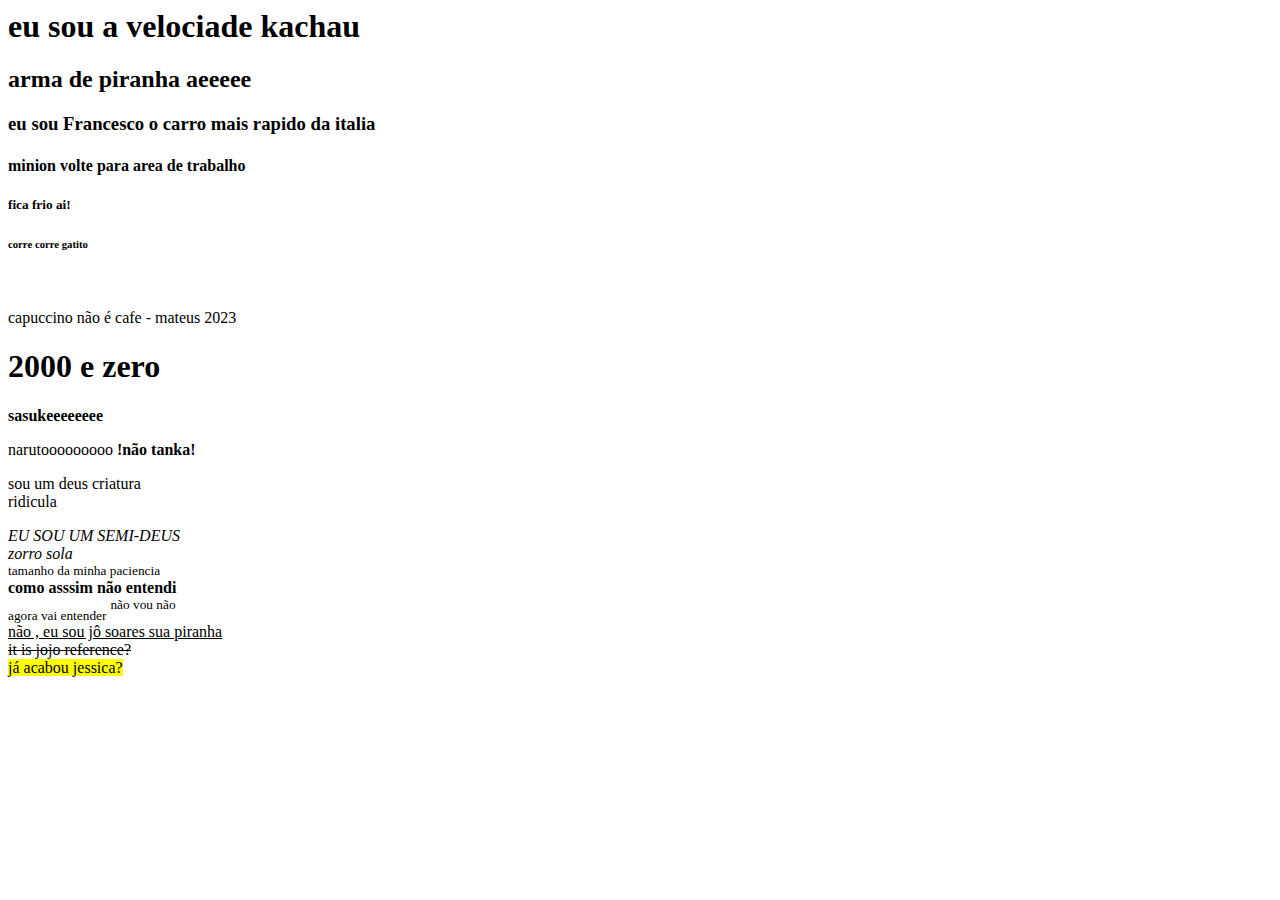
==== index.html @ 52d0cf90 "Add files via upload" ====
<html>
    <head>
        <title>Aula 1 dia 20_03_24</title>
    </head>
    <body>
        <h1>eu sou a velociade kachau</h1><!--tamanho da letra-->
        <h2>arma de piranha aeeeee </h2>
        <h3>eu sou Francesco o carro mais rapido da italia</h3>
        <h4>minion volte para area de trabalho</h4>
        <h5>fica frio ai!</h5>
        <h6>corre corre gatito</h6>
        <br><!--quebra texto-->
        <p>capuccino não é cafe - mateus 2023</p>
        <p><h1>2000 e zero</h1></p><!--negrito-->
        <b>sasukeeeeeeee</b>
        <p>narutooooooooo <b>  !não tanka!</b></p>
        <p>sou um deus criatura <br>ridicula</p>
        <em>EU SOU UM SEMI-DEUS</em> <!--enfatizar-->
        <br>
        <i>zorro sola</i><!--italico-->
        <br>
        <small>tamanho da minha paciencia</small> </small><!--texto pequeno-->
        <br>
        <strong>como asssim não entendi</strong><!--lembra e negrito-->
        <br>
        <sub>agora vai entender</sub><!--texto menor abaixo-->
        <sup>não vou não </sup><!--texto maior acima-->
        <br>
        <ins>não , eu sou jô soares sua piranha </ins><!--linha abaixo do texto-->
        <br>
        <del>it is jojo reference? </del><!--linha no meio do texto-->
        <br>
        <mark>já acabou jessica?</mark><!--cor de fundo-->

    </body>
</html>
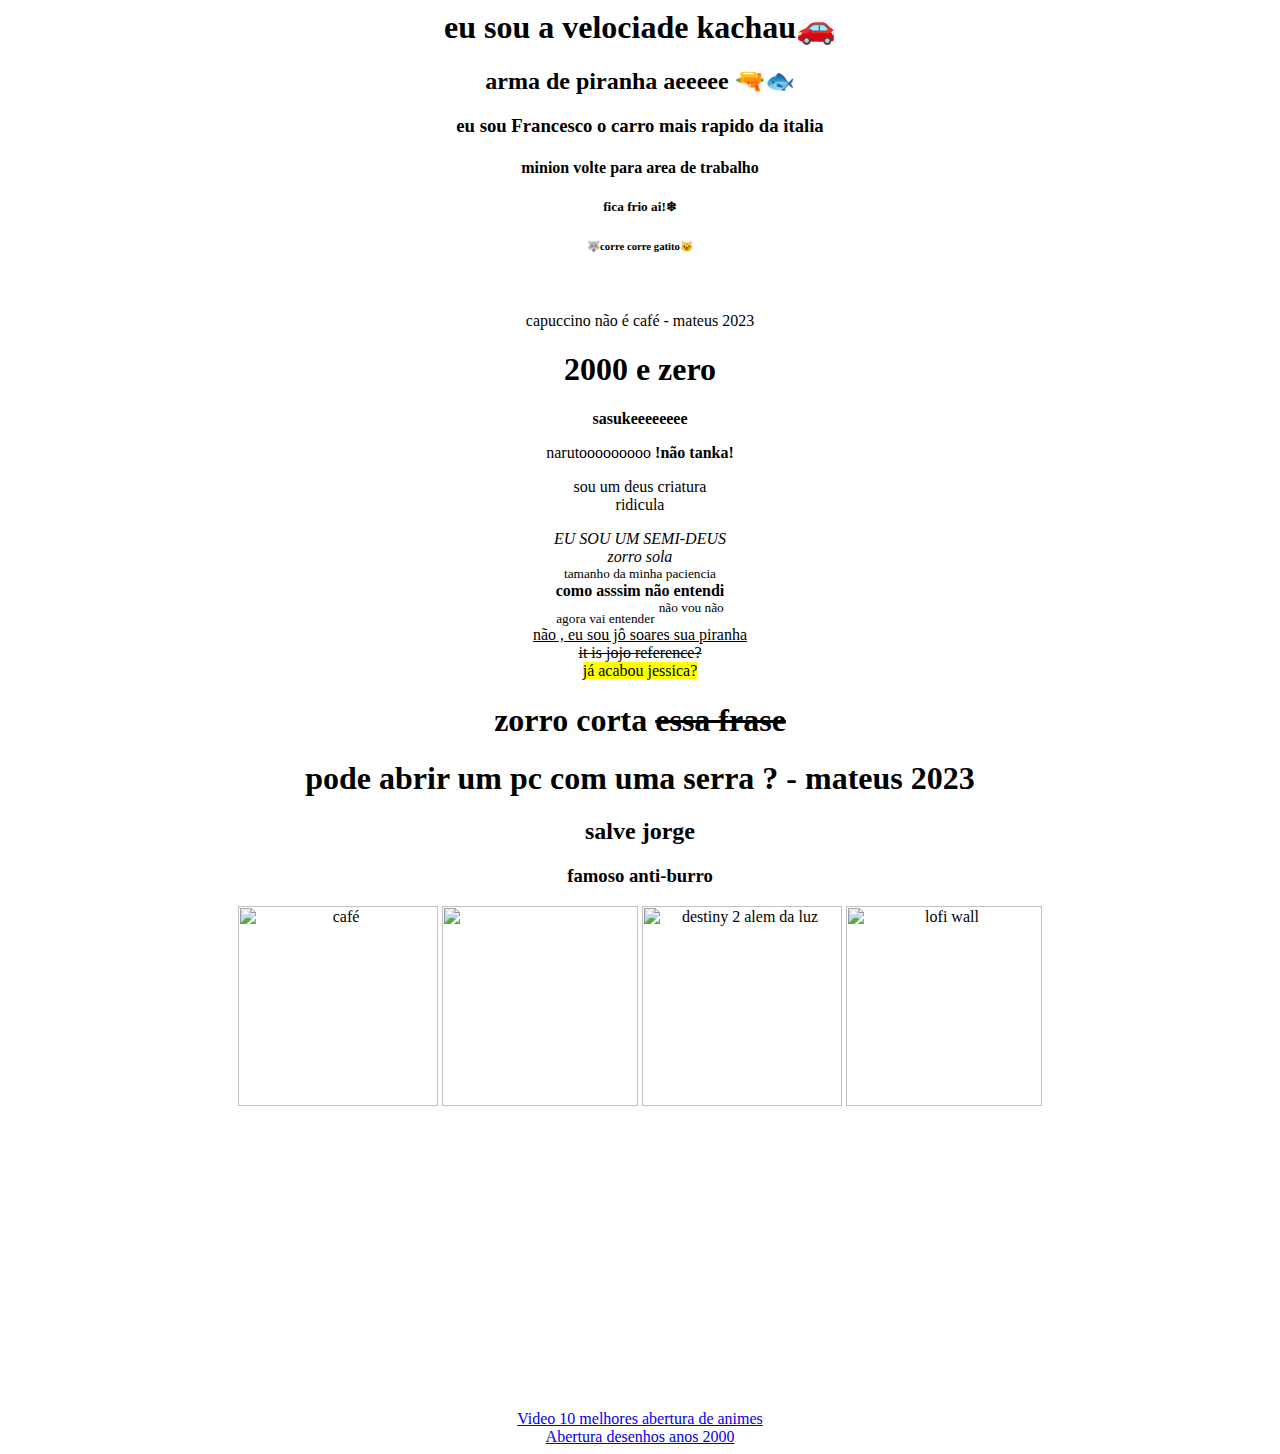
==== commit 4f964c66: "aula 2" ====
--- a/index.html
+++ b/index.html
@@ -1,16 +1,18 @@
 <html>
     <head>
         <title>Aula 1 dia 20_03_24</title>
+        <link rel="stylesheet" href="style.css"><!--link entre o css e o html-->
     </head>
     <body>
-        <h1>eu sou a velociade kachau</h1><!--tamanho da letra-->
-        <h2>arma de piranha aeeeee </h2>
+        <center><!--deixar centralizado-->
+        <h1>eu sou a velociade kachau🚗</h1><!--tamanho da letra-->
+        <h2>arma de piranha aeeeee 🔫🐟 </h2>
         <h3>eu sou Francesco o carro mais rapido da italia</h3>
         <h4>minion volte para area de trabalho</h4>
-        <h5>fica frio ai!</h5>
-        <h6>corre corre gatito</h6>
+        <h5>fica frio ai!❄</h5>
+        <h6>🐺corre corre gatito🐱</h6>
         <br><!--quebra texto-->
-        <p>capuccino não é cafe - mateus 2023</p>
+        <p>capuccino não é café - mateus 2023</p><!--paragrafo-->
         <p><h1>2000 e zero</h1></p><!--negrito-->
         <b>sasukeeeeeeee</b>
         <p>narutooooooooo <b>  !não tanka!</b></p>
@@ -31,6 +33,23 @@
         <del>it is jojo reference? </del><!--linha no meio do texto-->
         <br>
         <mark>já acabou jessica?</mark><!--cor de fundo-->
+        <h1>zorro corta <del>essa frase </del></h1>
+        <h1>pode abrir um pc com uma serra ? - mateus 2023</h1>
+        <h2>salve jorge </h2>
+        <h3>famoso anti-burro </h3>
+        <!--aula dia 2 - 22_03_2024-->
+        <img src="https://loucodocafe.com.br/wp-content/uploads/2019/09/historia-do-cafe-02-e1568677720589.jpg" alt="café" style="width: 200;" height="200"> <!--link usado a imcorportação-->
+        <img src="teste code aula.png" style="width: 196;" height="200" alt=""> <!--link usando a pasta propria-->
+        <img src="https://cdn.cloudflare.steamstatic.com/steam/apps/1314563/header_brazilian.jpg?t=1698368493" alt="destiny 2 alem da luz" style="width: 200;" height="200">
+        <img src="https://cdn.pixabay.com/photo/2023/10/10/12/36/lofi-8306349_1280.jpg" alt="lofi wall" style="width: 196;" height="200">
+        <br>
+        <iframe width="400" height="300" src="https://www.youtube.com/embed/qBTX_iz4KD4" title="Destiny 2 Além da Luz - Campanha Completa" frameborder="0" allow="accelerometer; autoplay; clipboard-write; encrypted-media; gyroscope; picture-in-picture; web-share" allowfullscreen></iframe>
+        <br>
+        <a href="https://www.youtube.com/watch?v=X7_G1rvHDQ0" target="_blank">Video 10 melhores abertura de animes</a><!--deixa o link para p site-->
+        <br>
+        <a href="https://www.youtube.com/watch?v=GeyMesb5lLo" target="_blank"> Abertura desenhos anos 2000</a>
+
+    </center>
 
     </body>
-</html>+</html>
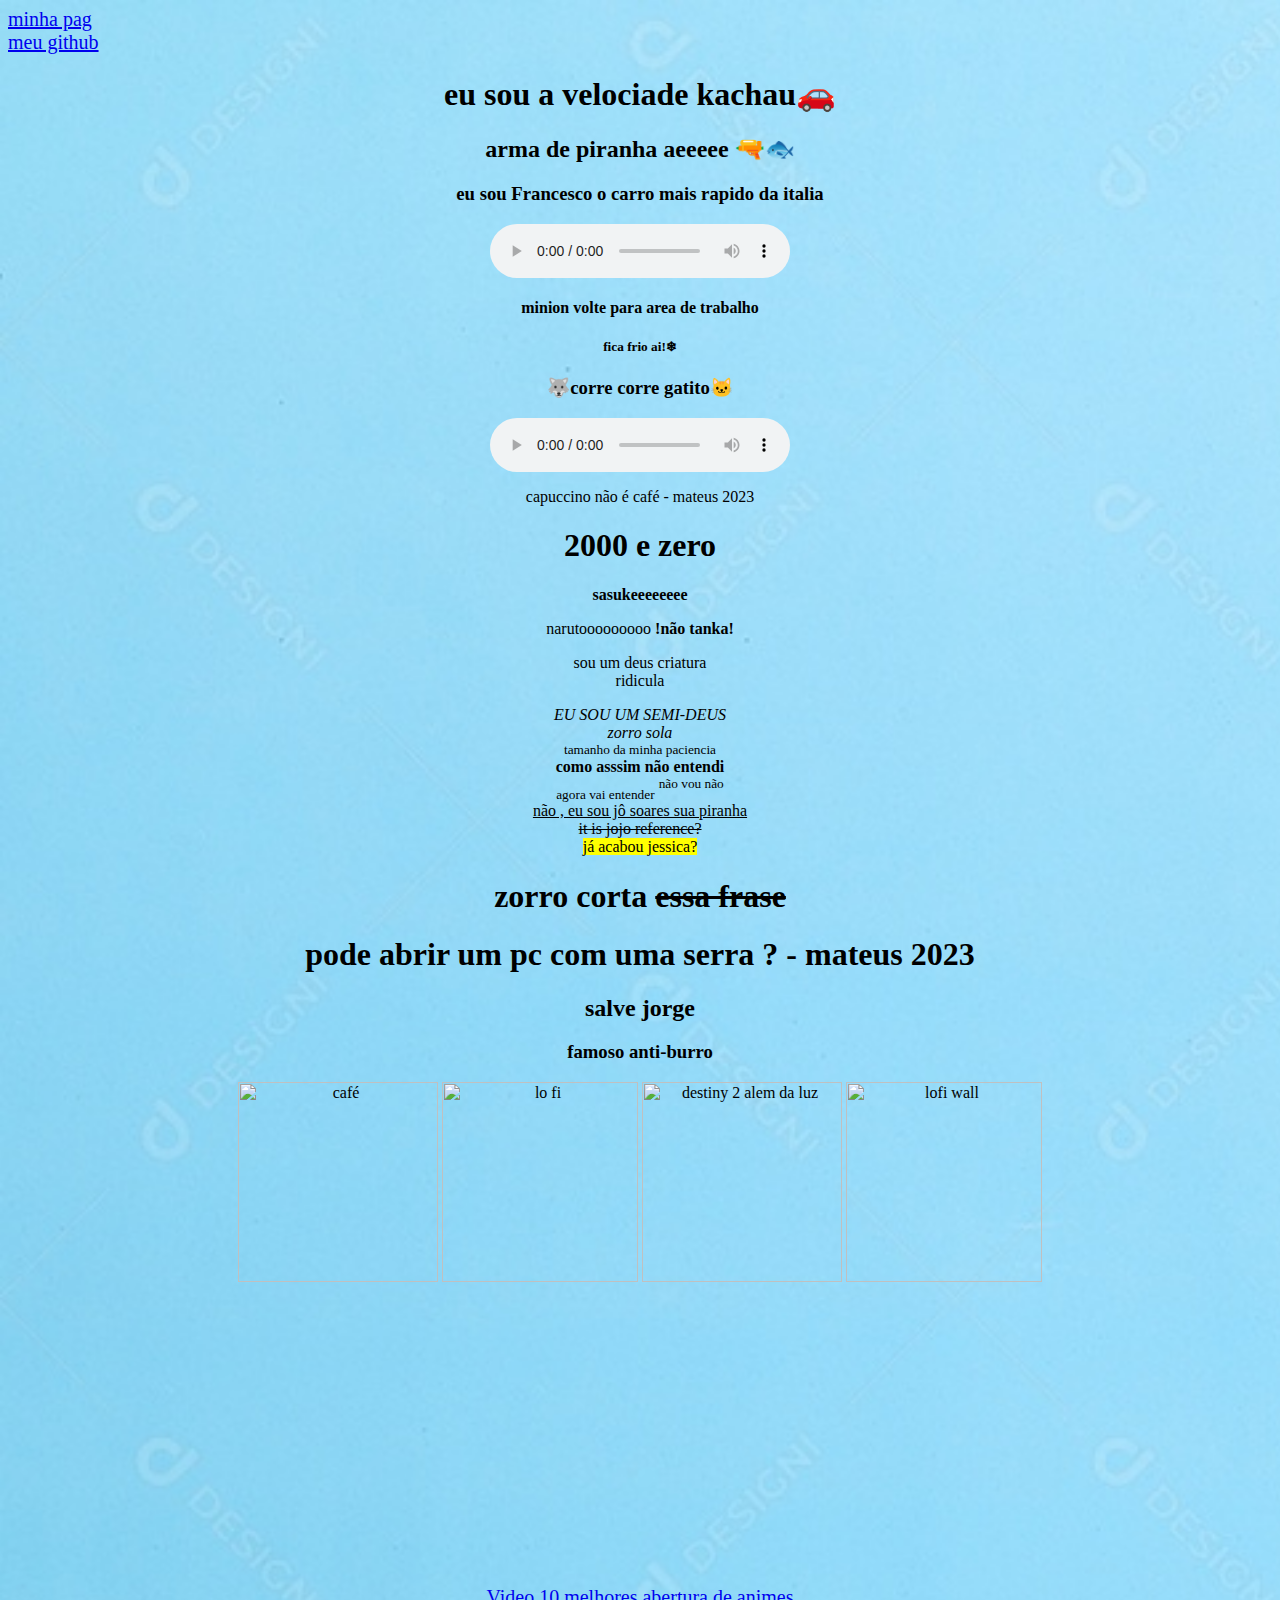
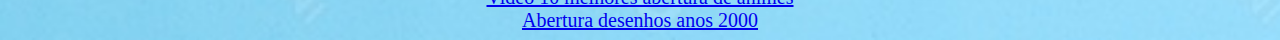
==== commit cd0a9282: "Add files via upload" ====
--- a/index.html
+++ b/index.html
@@ -4,13 +4,18 @@
         <link rel="stylesheet" href="style.css"><!--link entre o css e o html-->
     </head>
     <body>
+        <a href="onepage.html"target=blank>minha pag</a> <!--minha pag-->
+        <br>
+        <a href="https://github.com/C4IQU3CM/Core-CCM"target=blank>meu github</a>
         <center><!--deixar centralizado-->
         <h1>eu sou a velociade kachau🚗</h1><!--tamanho da letra-->
         <h2>arma de piranha aeeeee 🔫🐟 </h2>
         <h3>eu sou Francesco o carro mais rapido da italia</h3>
+        <audio src="yo soy Francesco virgolini  fiaaauuuuu!!!!.mp3" controls ="song "></audio> <!--audio no aquivo-->
         <h4>minion volte para area de trabalho</h4>
         <h5>fica frio ai!❄</h5>
-        <h6>🐺corre corre gatito🐱</h6>
+        <h3>🐺corre corre gatito🐱</h3>
+        <audio src="corre corre, gatito.mp3"controls>corre gatito</audio>
         <br><!--quebra texto-->
         <p>capuccino não é café - mateus 2023</p><!--paragrafo-->
         <p><h1>2000 e zero</h1></p><!--negrito-->
@@ -39,7 +44,7 @@
         <h3>famoso anti-burro </h3>
         <!--aula dia 2 - 22_03_2024-->
         <img src="https://loucodocafe.com.br/wp-content/uploads/2019/09/historia-do-cafe-02-e1568677720589.jpg" alt="café" style="width: 200;" height="200"> <!--link usado a imcorportação-->
-        <img src="teste code aula.png" style="width: 196;" height="200" alt=""> <!--link usando a pasta propria-->
+        <img src="lo fi.jpg" style="width: 196;" height="200" alt="lo fi"> <!--link usando a pasta propria-->
         <img src="https://cdn.cloudflare.steamstatic.com/steam/apps/1314563/header_brazilian.jpg?t=1698368493" alt="destiny 2 alem da luz" style="width: 200;" height="200">
         <img src="https://cdn.pixabay.com/photo/2023/10/10/12/36/lofi-8306349_1280.jpg" alt="lofi wall" style="width: 196;" height="200">
         <br>
--- a/style.css
+++ b/style.css
@@ -0,0 +1,12 @@
+body{
+    background-color: beige;
+    background-image: url(azul.jpg);
+    background-size: cover;
+    
+}
+a{
+    font-size: 20; /* tanaho da letra*/
+    font-family: cursive; /*fonte da letra*/
+    
+
+}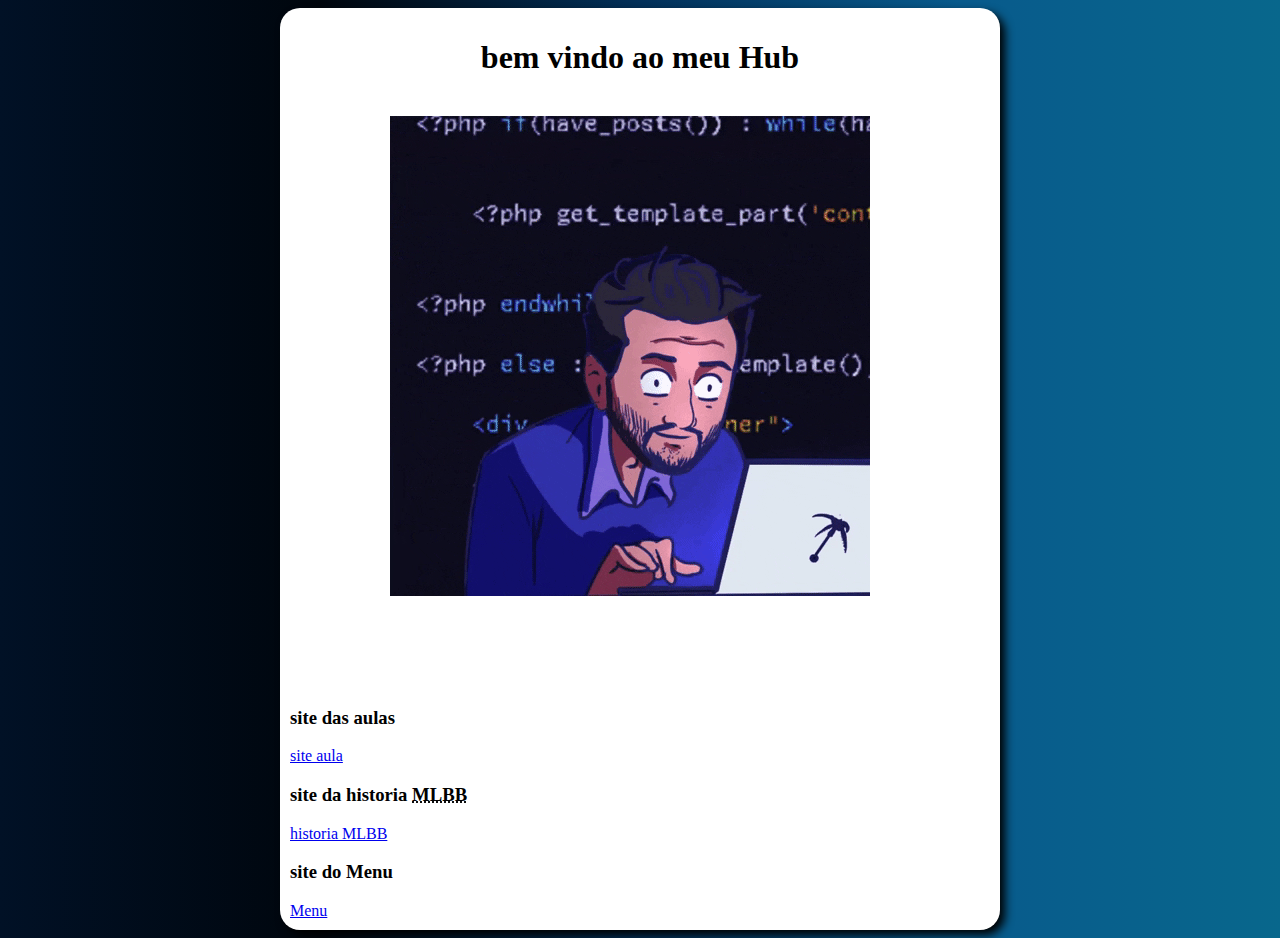
==== commit 60373643: "Add files via upload" ====
--- a/index.html
+++ b/index.html
@@ -1,60 +1,29 @@
 <html>
     <head>
-        <title>Aula 1 dia 20_03_24</title>
-        <link rel="stylesheet" href="style.css"><!--link entre o css e o html-->
+        <title>Hub dos sites</title>
+        <link rel="stylesheet" href="hub.css">
     </head>
     <body>
-        <a href="onepage.html"target=blank>minha pag</a> <!--minha pag-->
+        <main>
+        <h1>bem vindo ao meu Hub</h1>
         <br>
-        <a href="https://github.com/C4IQU3CM/Core-CCM"target=blank>meu github</a>
-        <center><!--deixar centralizado-->
-        <h1>eu sou a velociade kachau🚗</h1><!--tamanho da letra-->
-        <h2>arma de piranha aeeeee 🔫🐟 </h2>
-        <h3>eu sou Francesco o carro mais rapido da italia</h3>
-        <audio src="yo soy Francesco virgolini  fiaaauuuuu!!!!.mp3" controls ="song "></audio> <!--audio no aquivo-->
-        <h4>minion volte para area de trabalho</h4>
-        <h5>fica frio ai!❄</h5>
-        <h3>🐺corre corre gatito🐱</h3>
-        <audio src="corre corre, gatito.mp3"controls>corre gatito</audio>
-        <br><!--quebra texto-->
-        <p>capuccino não é café - mateus 2023</p><!--paragrafo-->
-        <p><h1>2000 e zero</h1></p><!--negrito-->
-        <b>sasukeeeeeeee</b>
-        <p>narutooooooooo <b>  !não tanka!</b></p>
-        <p>sou um deus criatura <br>ridicula</p>
-        <em>EU SOU UM SEMI-DEUS</em> <!--enfatizar-->
+         <center>
+        <iframe src="foto/gif code.gif" width="500" height="500" frameborder="0"></iframe>
+         </center>
         <br>
-        <i>zorro sola</i><!--italico-->
         <br>
-        <small>tamanho da minha paciencia</small> </small><!--texto pequeno-->
         <br>
-        <strong>como asssim não entendi</strong><!--lembra e negrito-->
         <br>
-        <sub>agora vai entender</sub><!--texto menor abaixo-->
-        <sup>não vou não </sup><!--texto maior acima-->
-        <br>
-        <ins>não , eu sou jô soares sua piranha </ins><!--linha abaixo do texto-->
-        <br>
-        <del>it is jojo reference? </del><!--linha no meio do texto-->
-        <br>
-        <mark>já acabou jessica?</mark><!--cor de fundo-->
-        <h1>zorro corta <del>essa frase </del></h1>
-        <h1>pode abrir um pc com uma serra ? - mateus 2023</h1>
-        <h2>salve jorge </h2>
-        <h3>famoso anti-burro </h3>
-        <!--aula dia 2 - 22_03_2024-->
-        <img src="https://loucodocafe.com.br/wp-content/uploads/2019/09/historia-do-cafe-02-e1568677720589.jpg" alt="café" style="width: 200;" height="200"> <!--link usado a imcorportação-->
-        <img src="lo fi.jpg" style="width: 196;" height="200" alt="lo fi"> <!--link usando a pasta propria-->
-        <img src="https://cdn.cloudflare.steamstatic.com/steam/apps/1314563/header_brazilian.jpg?t=1698368493" alt="destiny 2 alem da luz" style="width: 200;" height="200">
-        <img src="https://cdn.pixabay.com/photo/2023/10/10/12/36/lofi-8306349_1280.jpg" alt="lofi wall" style="width: 196;" height="200">
-        <br>
-        <iframe width="400" height="300" src="https://www.youtube.com/embed/qBTX_iz4KD4" title="Destiny 2 Além da Luz - Campanha Completa" frameborder="0" allow="accelerometer; autoplay; clipboard-write; encrypted-media; gyroscope; picture-in-picture; web-share" allowfullscreen></iframe>
-        <br>
-        <a href="https://www.youtube.com/watch?v=X7_G1rvHDQ0" target="_blank">Video 10 melhores abertura de animes</a><!--deixa o link para p site-->
-        <br>
-        <a href="https://www.youtube.com/watch?v=GeyMesb5lLo" target="_blank"> Abertura desenhos anos 2000</a>
+        <h3>site das aulas</h3>
+        <a href="https://c4iqu3cm.github.io/aula-html-e-css/aula.html" target="_blank">site aula</a>
+        <h3>site da historia <abbr title="Mobile Legends: Bang Bang">MLBB</abbr></h3>
+        <a href="https://c4iqu3cm.github.io/Historia-mlbb/onepage.html">historia MLBB</a>
+        <h3>site do Menu</h3>
+        <a href="https://c4iqu3cm.github.io/menu-site/menu.html">Menu</a>
 
-    </center>
-
+        </main>
     </body>
 </html>
+<!--<a href="onepage.html"target=blank>minha pag</a>
+        <br>
+        <a href="https://github.com/C4IQU3CM/Core-CCM"target=blank>meu github</a>-->--- a/hub.css
+++ b/hub.css
@@ -0,0 +1,17 @@
+body{
+    background-image: linear-gradient(to right , #011126 , #00060D , #023059,#085A8C,#08678C)
+
+}
+main{
+    box-shadow: 5px 5px 10px black;
+    border-radius: 20px;
+    margin: auto;
+    background-color: white;
+    width: 700;
+    padding: 10
+}
+h1,h2{
+    text-align: center;
+}
+
+
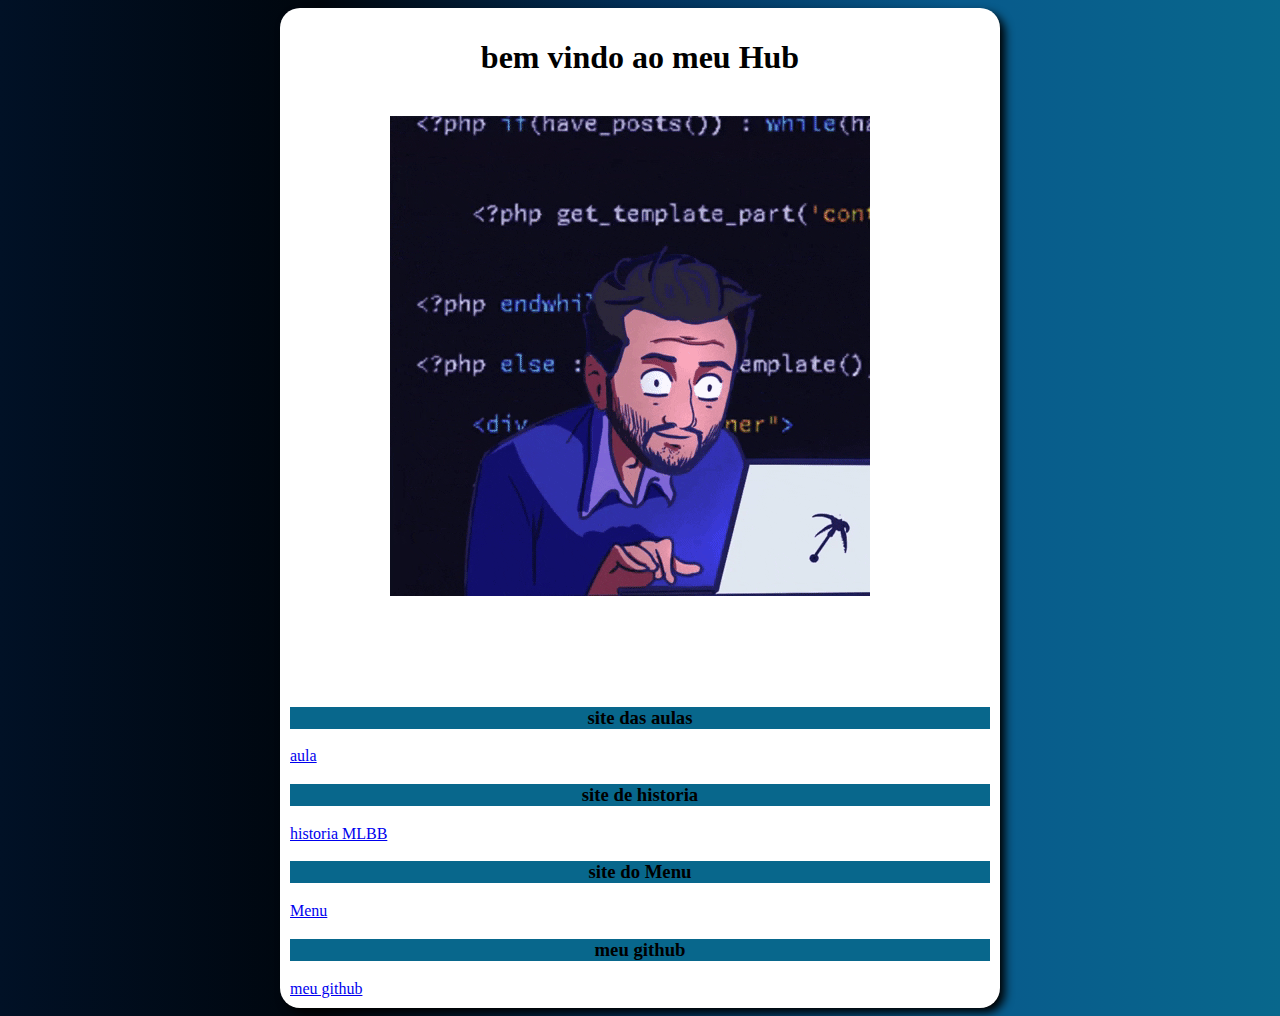
==== commit 8f2f952d: "Add files via upload" ====
--- a/index.html
+++ b/index.html
@@ -4,26 +4,27 @@
         <link rel="stylesheet" href="hub.css">
     </head>
     <body>
+        
         <main>
-        <h1>bem vindo ao meu Hub</h1>
-        <br>
-         <center>
-        <iframe src="foto/gif code.gif" width="500" height="500" frameborder="0"></iframe>
-         </center>
-        <br>
-        <br>
-        <br>
-        <br>
-        <h3>site das aulas</h3>
-        <a href="https://c4iqu3cm.github.io/aula-html-e-css/aula.html" target="_blank">site aula</a>
-        <h3>site da historia <abbr title="Mobile Legends: Bang Bang">MLBB</abbr></h3>
-        <a href="https://c4iqu3cm.github.io/Historia-mlbb/onepage.html">historia MLBB</a>
-        <h3>site do Menu</h3>
-        <a href="https://c4iqu3cm.github.io/menu-site/menu.html">Menu</a>
+            <h1>bem vindo ao meu Hub</h1>
+            <br>
+             <center>
+            <iframe src="foto/gif code.gif" width="500" height="500" frameborder="0"></iframe>
+             </center>
+            <br>
+            <br>
+            <br>
+            <br>
+            <h3>site das aulas</h3>
+            <a href="https://c4iqu3cm.github.io/aula-html-e-css/aula.html" target="_blank">aula</a>
+            <h3>site de historia</h3>
+            <a href="https://c4iqu3cm.github.io/Historia-mlbb/onepage.html"target=_blank >      historia MLBB</a>
+            <h3>site do Menu</h3>
+            <a href="https://c4iqu3cm.github.io/menu-site/menu.html"target=_blank>Menu</a>
+            <h3>meu github</h3>
+            <a href="https://github.com/C4IQU3CM/Core-CCM"target=blank>meu github</a>
+        </main>
 
-        </main>
+        
     </body>
 </html>
-<!--<a href="onepage.html"target=blank>minha pag</a>
-        <br>
-        <a href="https://github.com/C4IQU3CM/Core-CCM"target=blank>meu github</a>-->--- a/hub.css
+++ b/hub.css
@@ -13,5 +13,11 @@
 h1,h2{
     text-align: center;
 }
+h3{
+    background-color: #08678C;
+    background-size: cover;
+    text-align: center;
+    
+}
 
 
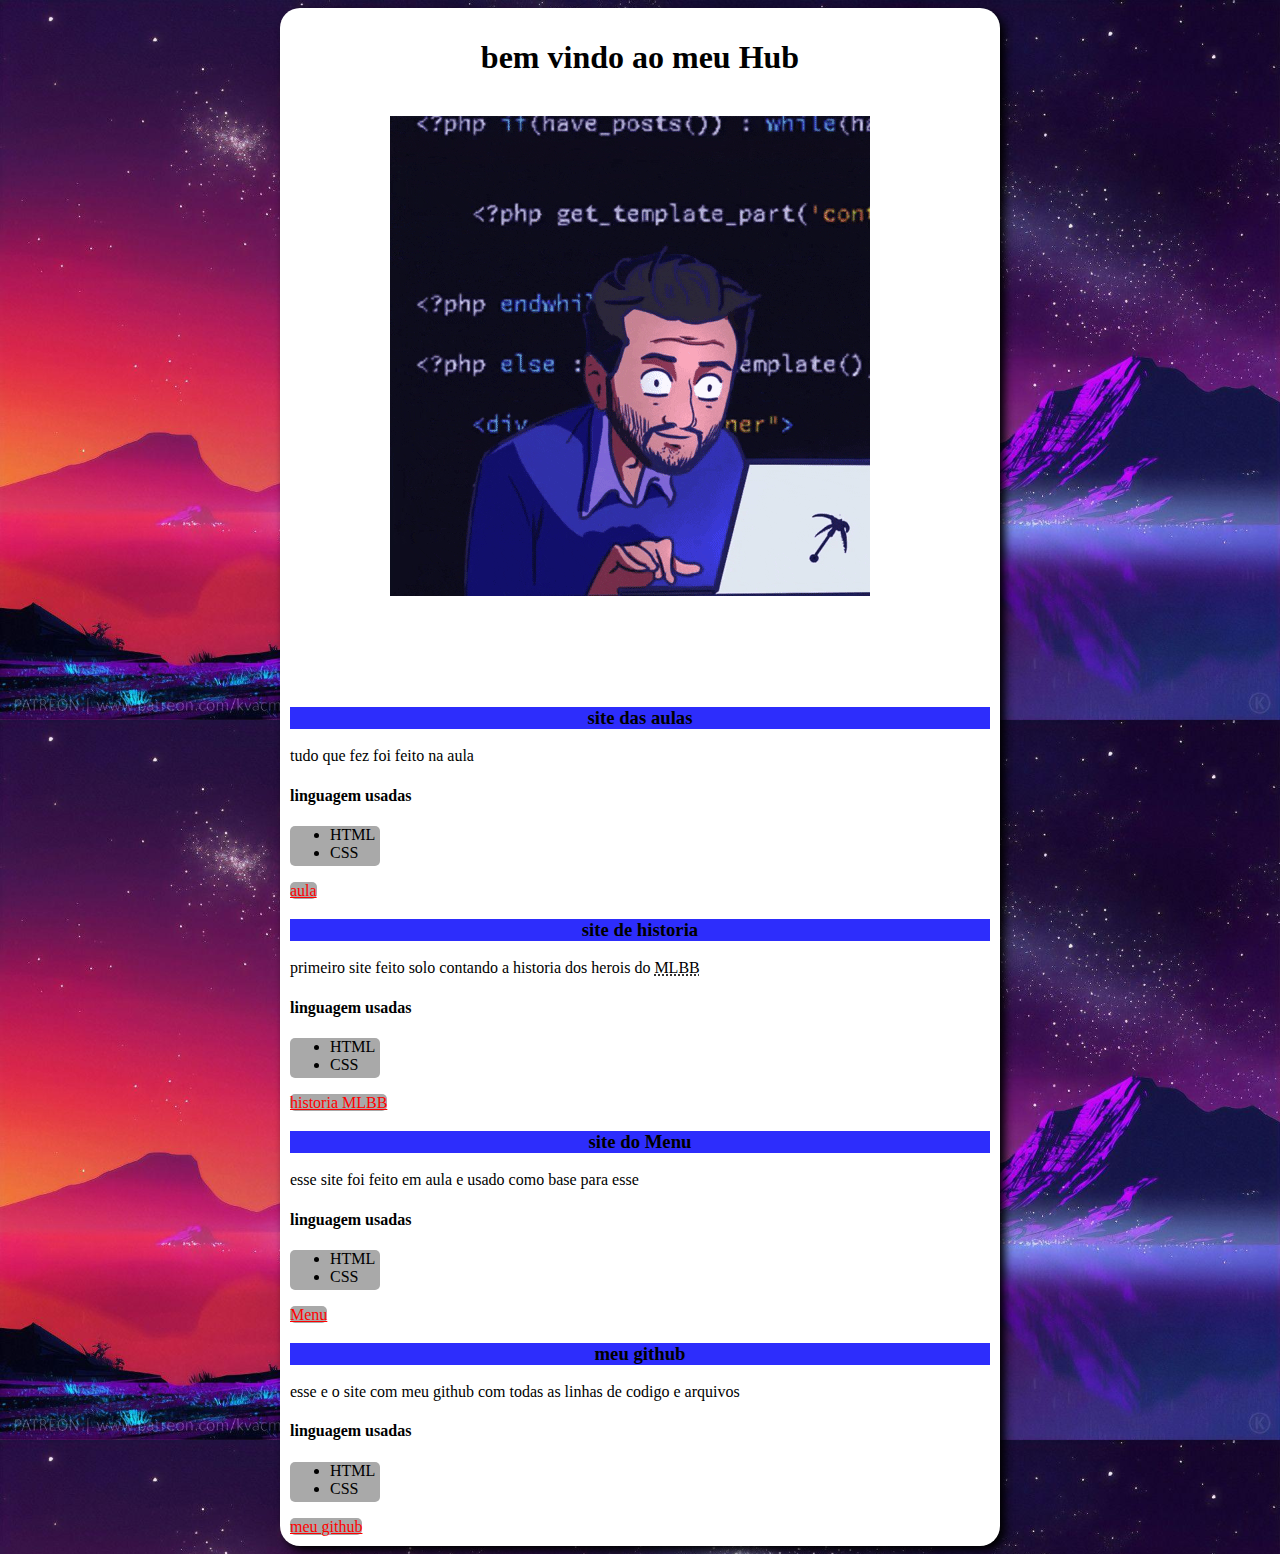
==== commit 9d62a87b: "Add files via upload" ====
--- a/index.html
+++ b/index.html
@@ -16,13 +16,38 @@
             <br>
             <br>
             <h3>site das aulas</h3>
+            <p>tudo que fez foi feito na aula </p>
+            <h4>linguagem usadas</h4>
+            <ul>
+                <li>HTML</li>
+                <li>CSS</li>
+            </ul>
             <a href="https://c4iqu3cm.github.io/aula-html-e-css/aula.html" target="_blank">aula</a>
             <h3>site de historia</h3>
+            <p>primeiro site feito solo contando a historia dos herois do <abbr title="mobile legends bang bang">MLBB</abbr></p>
+            <h4>linguagem usadas</h4>
+            <ul>
+                <li>HTML</li>
+                <li>CSS</li>
+            </ul>
             <a href="https://c4iqu3cm.github.io/Historia-mlbb/onepage.html"target=_blank >      historia MLBB</a>
             <h3>site do Menu</h3>
+            <p>esse site foi feito em aula e usado como base para esse </p>
+            <h4>linguagem usadas</h4>
+            <ul>
+                <li>HTML</li>
+                <li>CSS</li>
+            </ul>
             <a href="https://c4iqu3cm.github.io/menu-site/menu.html"target=_blank>Menu</a>
             <h3>meu github</h3>
+            <p>esse e o site com meu github com todas as linhas de codigo e arquivos</p>
+            <h4>linguagem usadas</h4>
+            <ul>
+                <li>HTML</li>
+                <li>CSS</li>
+            </ul>
             <a href="https://github.com/C4IQU3CM/Core-CCM"target=blank>meu github</a>
+
         </main>
 
         
--- a/hub.css
+++ b/hub.css
@@ -1,6 +1,7 @@
 body{
-    background-image: linear-gradient(to right , #011126 , #00060D , #023059,#085A8C,#08678C)
-
+   background-image: url(foto/fundo4.jpg);
+   background-size: contain , cover;
+   background-position: auto;
 }
 main{
     box-shadow: 5px 5px 10px black;
@@ -14,10 +15,29 @@
     text-align: center;
 }
 h3{
-    background-color: #08678C;
+    background-color: #2d2dfc;
     background-size: cover;
     text-align: center;
     
 }
+p{
+    text-align: justify;
+}
+a{
+    background-color: darkgray;
+    color: red;
+    border-radius: 5px;
+    
+}
+ul{
+    background-color: darkgray;
+    border-radius: 5px;
+    border-color: #00060D;
+    border-width: 5px;
+    width: 50px;
+    height: 40px;
+    text-align: left;
+}
 
 
+
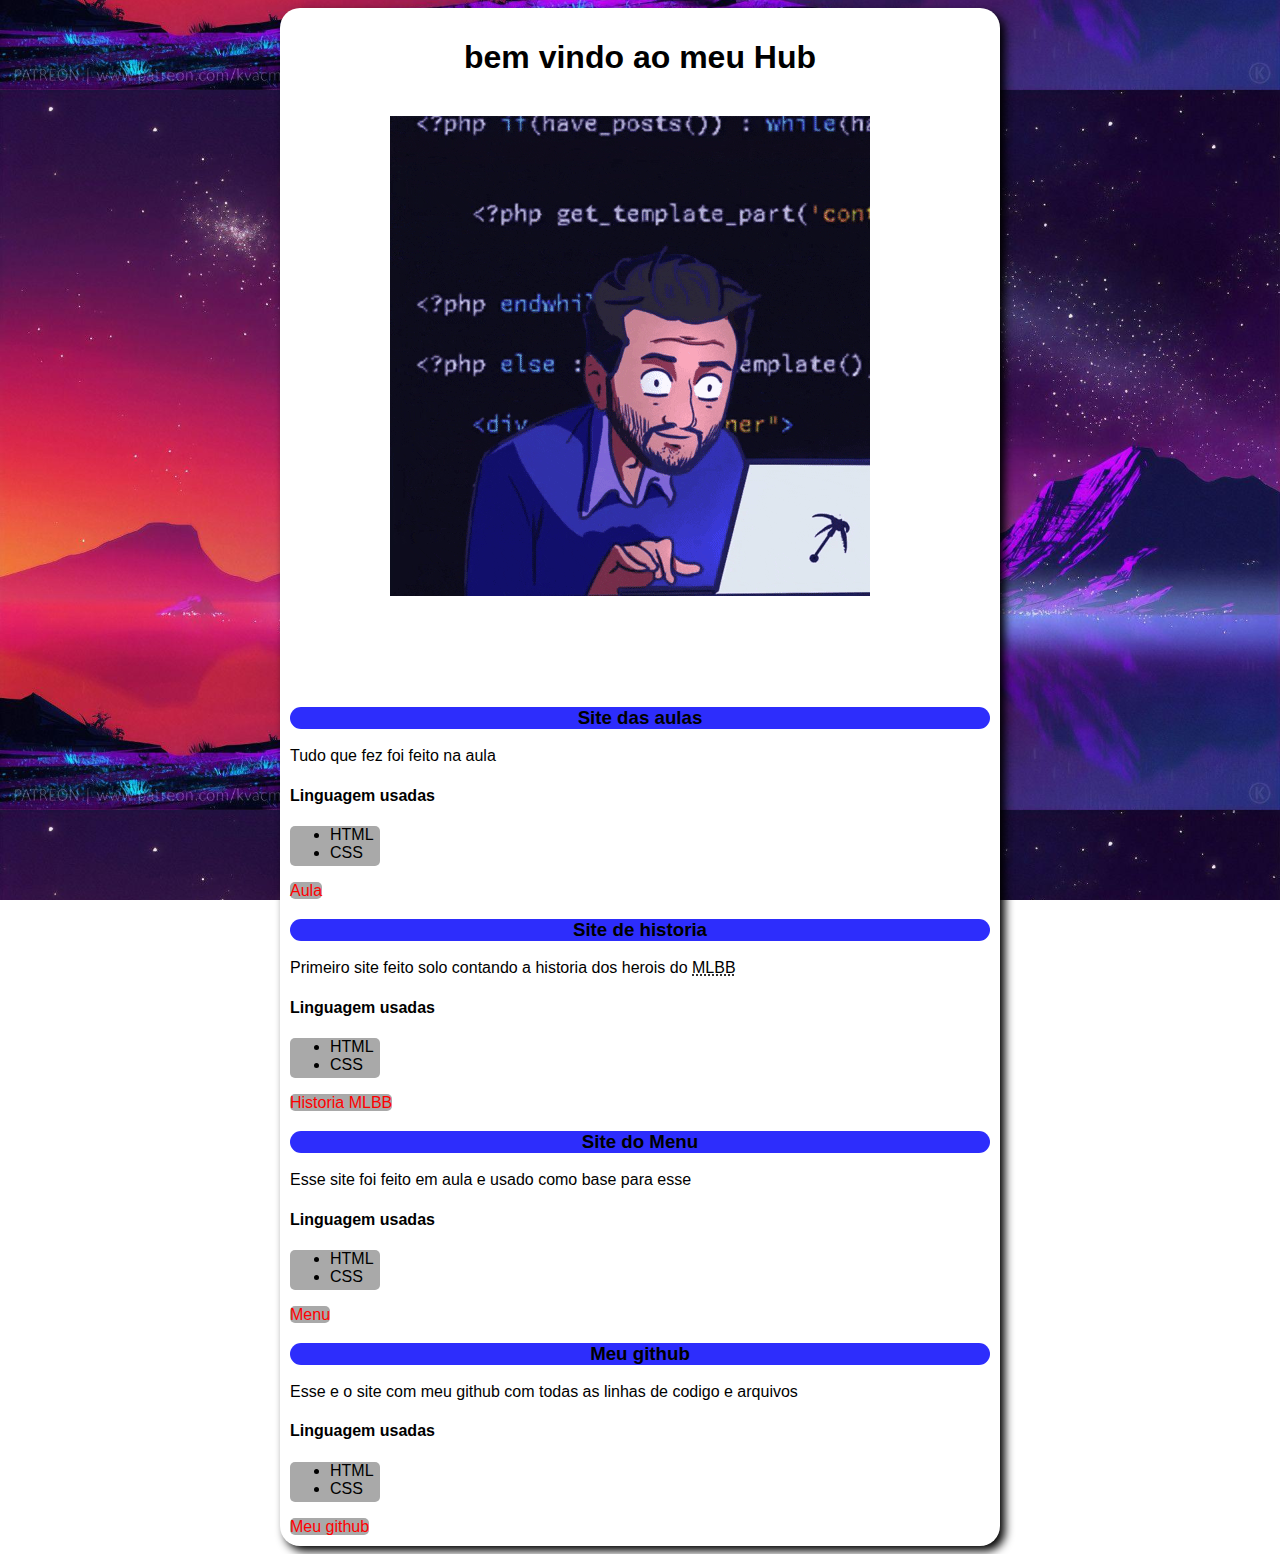
==== commit 78e4a0bf: "Add files via upload" ====
--- a/index.html
+++ b/index.html
@@ -15,38 +15,38 @@
             <br>
             <br>
             <br>
-            <h3>site das aulas</h3>
-            <p>tudo que fez foi feito na aula </p>
-            <h4>linguagem usadas</h4>
+            <h3>Site das aulas</h3>
+            <p>Tudo que fez foi feito na aula </p>
+            <h4>Linguagem usadas</h4>
             <ul>
                 <li>HTML</li>
                 <li>CSS</li>
             </ul>
-            <a href="https://c4iqu3cm.github.io/aula-html-e-css/aula.html" target="_blank">aula</a>
-            <h3>site de historia</h3>
-            <p>primeiro site feito solo contando a historia dos herois do <abbr title="mobile legends bang bang">MLBB</abbr></p>
-            <h4>linguagem usadas</h4>
+            <a href="https://c4iqu3cm.github.io/aula-html-e-css/aula.html" target="_blank">Aula</a>
+            <h3>Site de historia</h3>
+            <p>Primeiro site feito solo contando a historia dos herois do <abbr title="mobile legends bang bang">MLBB</abbr></p>
+            <h4>Linguagem usadas</h4>
             <ul>
                 <li>HTML</li>
                 <li>CSS</li>
             </ul>
-            <a href="https://c4iqu3cm.github.io/Historia-mlbb/onepage.html"target=_blank >      historia MLBB</a>
-            <h3>site do Menu</h3>
-            <p>esse site foi feito em aula e usado como base para esse </p>
-            <h4>linguagem usadas</h4>
+            <a href="https://c4iqu3cm.github.io/Historia-mlbb/onepage.html"target=_blank >      Historia MLBB</a>
+            <h3>Site do Menu</h3>
+            <p>Esse site foi feito em aula e usado como base para esse </p>
+            <h4>Linguagem usadas</h4>
             <ul>
                 <li>HTML</li>
                 <li>CSS</li>
             </ul>
             <a href="https://c4iqu3cm.github.io/menu-site/menu.html"target=_blank>Menu</a>
-            <h3>meu github</h3>
-            <p>esse e o site com meu github com todas as linhas de codigo e arquivos</p>
-            <h4>linguagem usadas</h4>
+            <h3>Meu github</h3>
+            <p>Esse e o site com meu github com todas as linhas de codigo e arquivos</p>
+            <h4>Linguagem usadas</h4>
             <ul>
                 <li>HTML</li>
                 <li>CSS</li>
             </ul>
-            <a href="https://github.com/C4IQU3CM/Core-CCM"target=blank>meu github</a>
+            <a href="https://github.com/C4IQU3CM/Core-CCM"target=blank>Meu github</a>
 
         </main>
 
--- a/hub.css
+++ b/hub.css
@@ -1,11 +1,18 @@
 body{
+    background-image: linear-gradient(to left,#034159,#025951,#02735E,#038C3E,#0CF25D);
    background-image: url(foto/fundo4.jpg);
    background-size: contain , cover;
-   background-position: auto;
+   background-position: center;
+   background-repeat: repeat-y repeat-x;
+   background-attachment: fixed;
+   max-height: 700vh;
+   font-family: Arial, Helvetica, sans-serif;
+   
 }
 main{
     box-shadow: 5px 5px 10px black;
     border-radius: 20px;
+    border-color: #00060D;
     margin: auto;
     background-color: white;
     width: 700;
@@ -17,8 +24,12 @@
 h3{
     background-color: #2d2dfc;
     background-size: cover;
+    background-position:center;
+    border: #00060D;
+    box-shadow: 5px,5px,5px #00060D;
     text-align: center;
-    
+    border-radius: 15px;
+    width: 700px;
 }
 p{
     text-align: justify;
@@ -27,6 +38,8 @@
     background-color: darkgray;
     color: red;
     border-radius: 5px;
+    text-decoration: none;
+    font-size: 16px;
     
 }
 ul{
@@ -38,6 +51,10 @@
     height: 40px;
     text-align: left;
 }
-
-
-
+a:hover{
+    transition: 1s;
+    color: #2d2dfc;
+}
+a:visited{
+    color: purple;
+}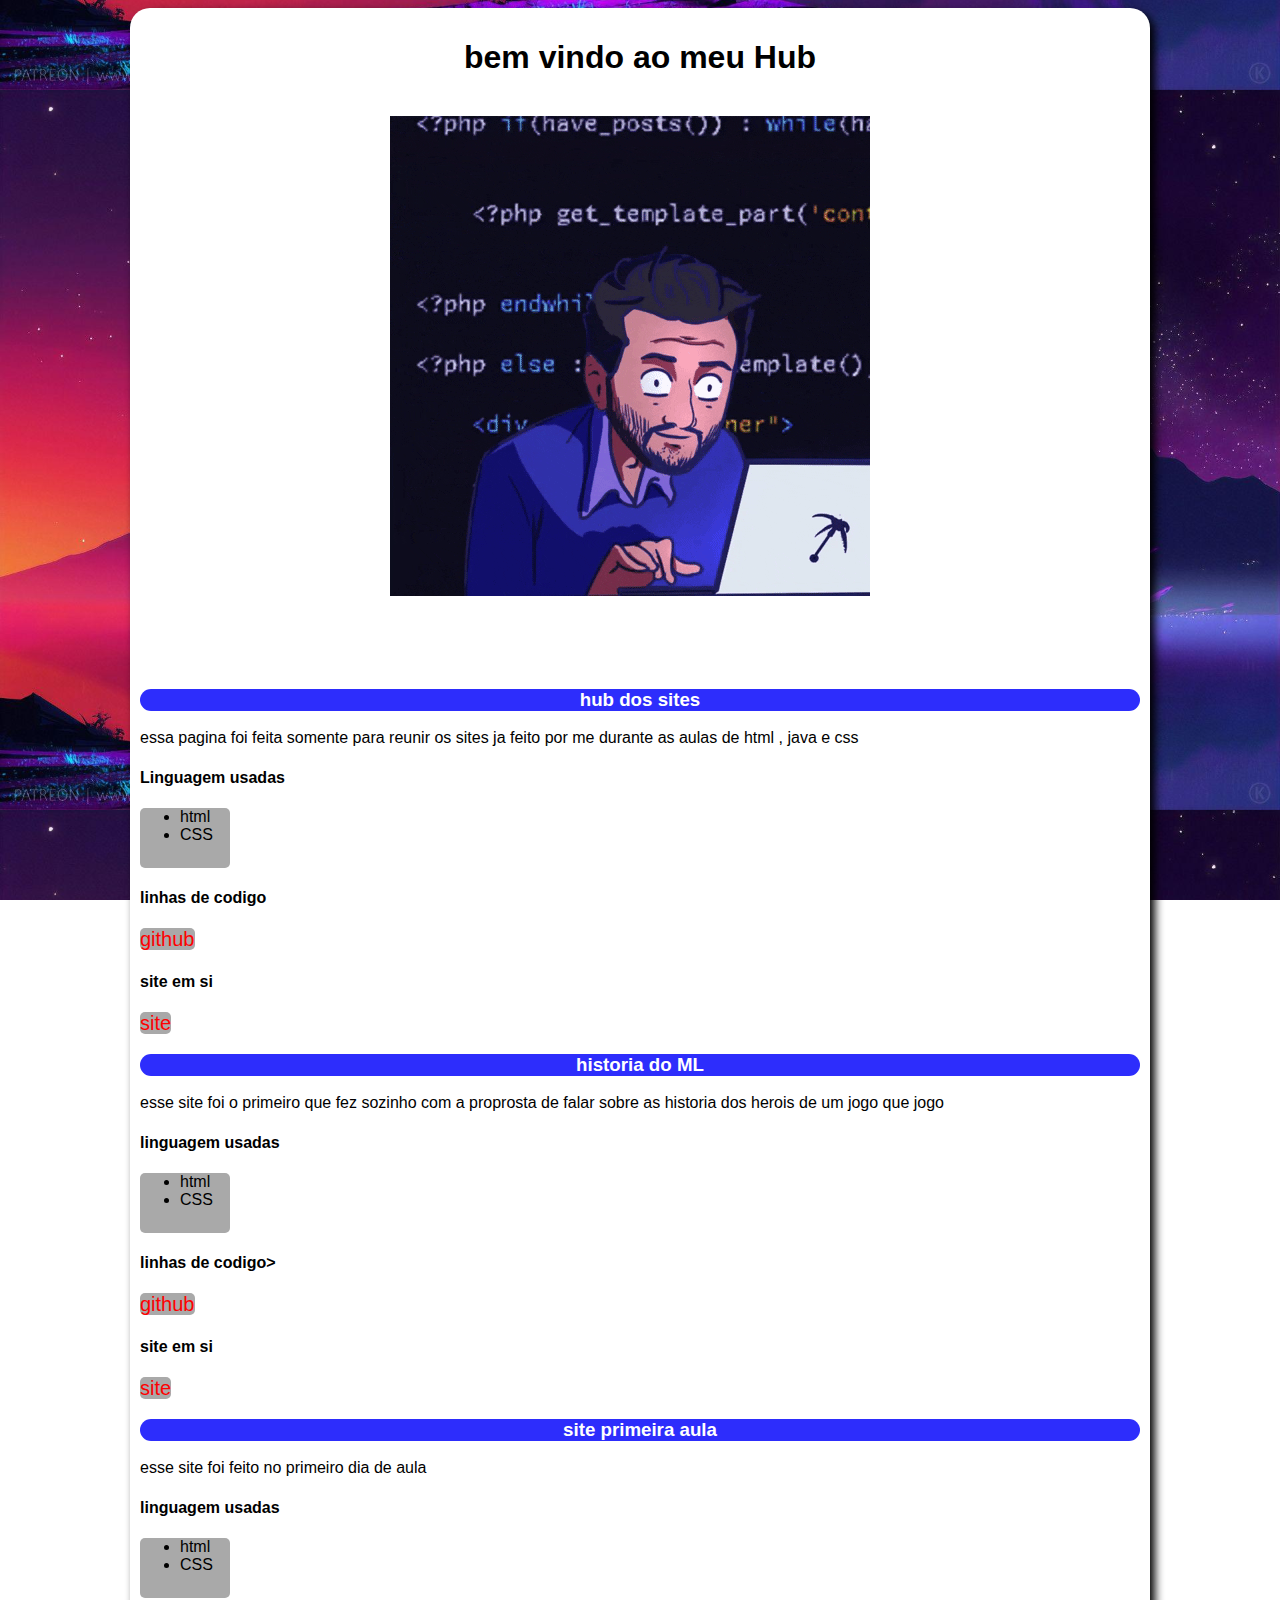
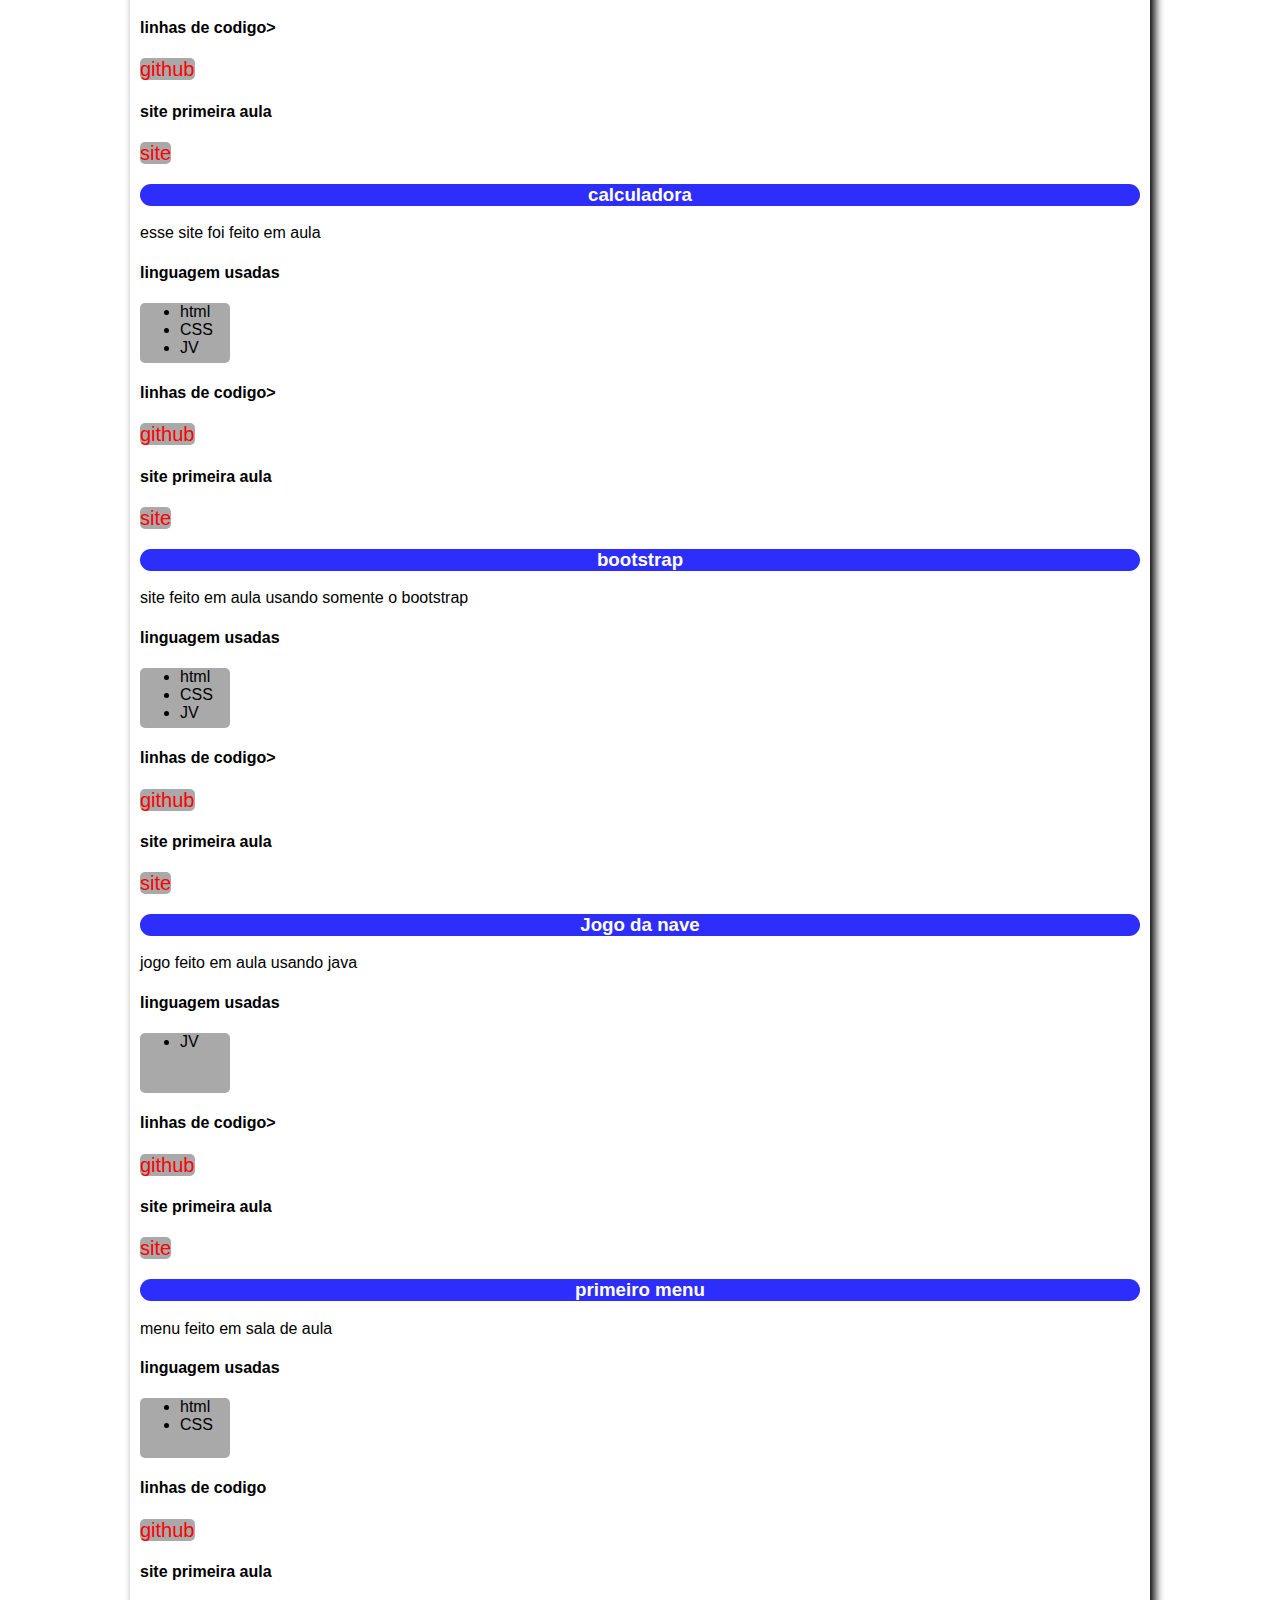
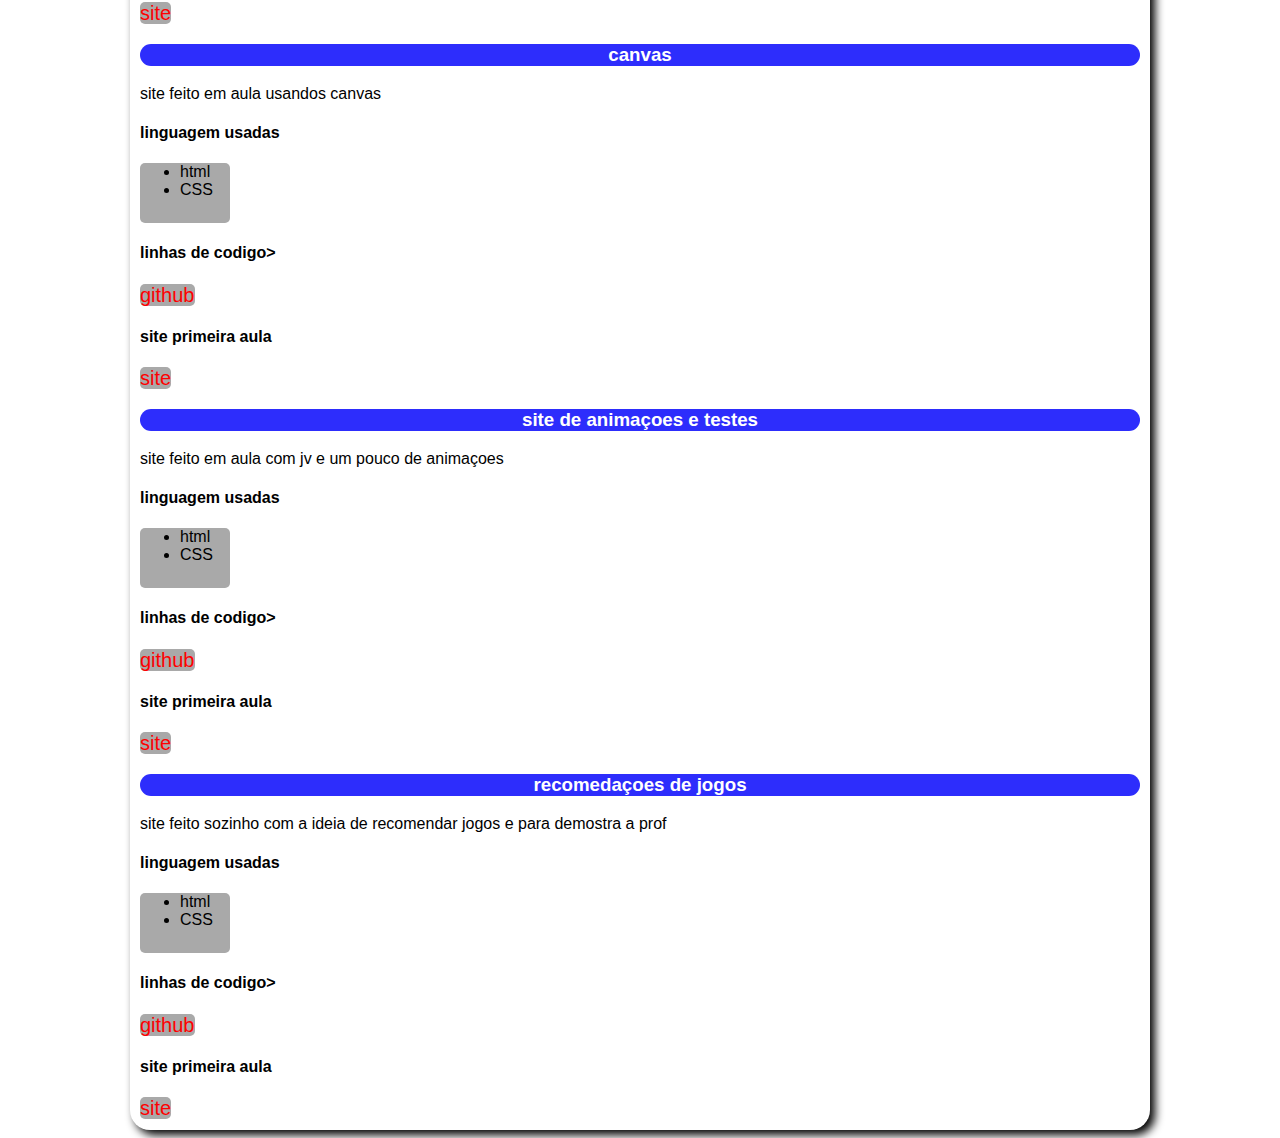
==== commit ada182e0: "Add files via upload" ====
--- a/index.html
+++ b/index.html
@@ -11,42 +11,151 @@
              <center>
             <iframe src="foto/gif code.gif" width="500" height="500" frameborder="0"></iframe>
              </center>
-            <br>
-            <br>
-            <br>
-            <br>
-            <h3>Site das aulas</h3>
-            <p>Tudo que fez foi feito na aula </p>
+            <br><br><br>
+
+            <h3>hub dos sites</h3>
+            <p>essa pagina foi feita somente para reunir os sites ja feito por me durante as aulas de html , java e css</p>
             <h4>Linguagem usadas</h4>
             <ul>
-                <li>HTML</li>
+                <li>html</li>
                 <li>CSS</li>
             </ul>
-            <a href="https://c4iqu3cm.github.io/aula-html-e-css/aula.html" target="_blank">Aula</a>
-            <h3>Site de historia</h3>
-            <p>Primeiro site feito solo contando a historia dos herois do <abbr title="mobile legends bang bang">MLBB</abbr></p>
-            <h4>Linguagem usadas</h4>
+           <h4>linhas de codigo</h4>
+            <a href="https://github.com/C4IQU3CM/Core-CCM" target="_blank">github</a>
+
+            <h4>site em si </h4>
+            <a href="https://c4iqu3cm.github.io/Core-CCM/"  target="_blank"   >site</a>
+
+            <h3>historia do ML</h3>
+            <p>esse site foi o primeiro que fez sozinho com a proprosta de falar sobre as historia dos herois de um jogo que jogo </p>
+
+            <h4>linguagem usadas</h4>
             <ul>
-                <li>HTML</li>
+                <li>html</li>
                 <li>CSS</li>
             </ul>
-            <a href="https://c4iqu3cm.github.io/Historia-mlbb/onepage.html"target=_blank >      Historia MLBB</a>
-            <h3>Site do Menu</h3>
-            <p>Esse site foi feito em aula e usado como base para esse </p>
-            <h4>Linguagem usadas</h4>
+            <h4>linhas de codigo></h4>
+            <a href="https://github.com/C4IQU3CM/Historia-mlbb" target="_blank" >github</a>
+
+            <h4>site em si </h4>
+            <a href="https://c4iqu3cm.github.io/Historia-mlbb/" target="_blank" >site</a>
+
+             <h3>site primeira aula</h3>
+             <p>esse site foi feito no primeiro dia de aula </p>
+
+             <h4>linguagem usadas</h4>
             <ul>
-                <li>HTML</li>
+                <li>html</li>
                 <li>CSS</li>
             </ul>
-            <a href="https://c4iqu3cm.github.io/menu-site/menu.html"target=_blank>Menu</a>
-            <h3>Meu github</h3>
-            <p>Esse e o site com meu github com todas as linhas de codigo e arquivos</p>
-            <h4>Linguagem usadas</h4>
+
+            <h4>linhas de codigo></h4>
+            <a href="https://github.com/C4IQU3CM/aula-html-e-css" target="_blank" >github</a>
+
+            <h4>site primeira aula</h4>
+            <a href="https://c4iqu3cm.github.io/aula-html-e-css/" target="_blank" >site</a>
+
+
+            <h3>calculadora</h3>
+            <p>esse site foi feito em aula </p>
+
+            <h4>linguagem usadas</h4>
             <ul>
-                <li>HTML</li>
+                <li>html</li>
+                <li>CSS</li>
+                <li>JV</li>
+            </ul>
+
+            <h4>linhas de codigo></h4>
+            <a href="https://github.com/C4IQU3CM/aula10-04"  target="_blank"  >github</a>
+            <h4>site primeira aula</h4>
+            <a href="https://c4iqu3cm.github.io/aula10-04/"  target="_blank"  >site</a>
+
+            <h3>bootstrap</h3>
+            <p>site feito em aula usando somente o bootstrap</p>
+
+            <h4>linguagem usadas</h4>
+            <ul>
+                <li>html</li>
+                <li>CSS</li>
+                <li>JV</li>
+            </ul>
+
+            <h4>linhas de codigo></h4>
+            <a href="https://github.com/C4IQU3CM/bootstrap"  target="_blank"  >github</a>
+            <h4>site primeira aula</h4>
+            <a href="https://c4iqu3cm.github.io/bootstrap/"  target="_blank"  >site</a>
+
+            <h3>Jogo da nave</h3>
+            <p>jogo feito em aula usando java</p>
+
+            <h4>linguagem usadas</h4>
+            <ul>
+                <li>JV</li>
+            </ul>
+
+            <h4>linhas de codigo></h4>
+            <a href="https://github.com/C4IQU3CM/game-nave-js"  target="_blank"  >github</a>
+            <h4>site primeira aula</h4>
+            <a href="https://c4iqu3cm.github.io/game-nave-js/" target="_blank"  >site</a>
+
+            <h3>primeiro menu </h3>
+            <p>menu feito em sala de aula </p>
+
+            <h4>linguagem usadas</h4>
+            <ul>
+                <li>html</li>
                 <li>CSS</li>
             </ul>
-            <a href="https://github.com/C4IQU3CM/Core-CCM"target=blank>Meu github</a>
+
+            <h4>linhas de codigo</h4>
+            <a href="https://github.com/C4IQU3CM/menu-site"  target="_blank"  >github</a>
+            <h4>site primeira aula</h4>
+            <a href="https://c4iqu3cm.github.io/menu-site/"  target="_blank"  >site</a>
+
+            <h3>canvas </h3>
+            <p>site feito em aula usandos canvas </p>
+
+            <h4>linguagem usadas</h4>
+            <ul>
+                <li>html</li>
+                <li>CSS</li>
+            </ul>
+
+            <h4>linhas de codigo></h4>
+            <a href="https://github.com/C4IQU3CM/aula-canvas"  target="_blank" >github</a>
+            <h4>site primeira aula</h4>
+            <a href="https://c4iqu3cm.github.io/aula-canvas/" target="_blank"  >site</a>
+
+            <h3>site de animaçoes e testes</h3>
+            <p>site feito em aula com jv e um pouco de animaçoes</p>
+
+            <h4>linguagem usadas</h4>
+            <ul>
+                <li>html</li>
+                <li>CSS</li>
+            </ul>
+
+            <h4>linhas de codigo></h4>
+            <a href="https://github.com/C4IQU3CM/site-171"  target="_blank"   >github</a>
+            <h4>site primeira aula</h4>
+            <a href="https://c4iqu3cm.github.io/site-171/"   target="_blank"  >site</a>
+
+            <h3>recomedaçoes de jogos</h3>
+            <p>site feito sozinho com a ideia de recomendar jogos e para demostra a prof</p>
+
+            <h4>linguagem usadas</h4>
+            <ul>
+                <li>html</li>
+                <li>CSS</li>
+            </ul>
+
+            <h4>linhas de codigo></h4>
+            <a href="https://github.com/C4IQU3CM/recomenda-es-de-jogos" target="_blank"  >github</a>
+            <h4>site primeira aula</h4>
+            <a href="https://c4iqu3cm.github.io/recomenda-es-de-jogos/" target="_blank"  >site</a>
+
+
 
         </main>
 
--- a/hub.css
+++ b/hub.css
@@ -15,21 +15,22 @@
     border-color: #00060D;
     margin: auto;
     background-color: white;
-    width: 700;
+    width: 1000;
     padding: 10
 }
-h1,h2{
+h1{
     text-align: center;
 }
 h3{
+    color: white;
     background-color: #2d2dfc;
     background-size: cover;
     background-position:center;
-    border: #00060D;
+    border: #000000;
     box-shadow: 5px,5px,5px #00060D;
     text-align: center;
     border-radius: 15px;
-    width: 700px;
+    width: 1000px;
 }
 p{
     text-align: justify;
@@ -39,7 +40,7 @@
     color: red;
     border-radius: 5px;
     text-decoration: none;
-    font-size: 16px;
+    font-size: 20px;
     
 }
 ul{
@@ -48,7 +49,7 @@
     border-color: #00060D;
     border-width: 5px;
     width: 50px;
-    height: 40px;
+    height: 60px;
     text-align: left;
 }
 a:hover{
